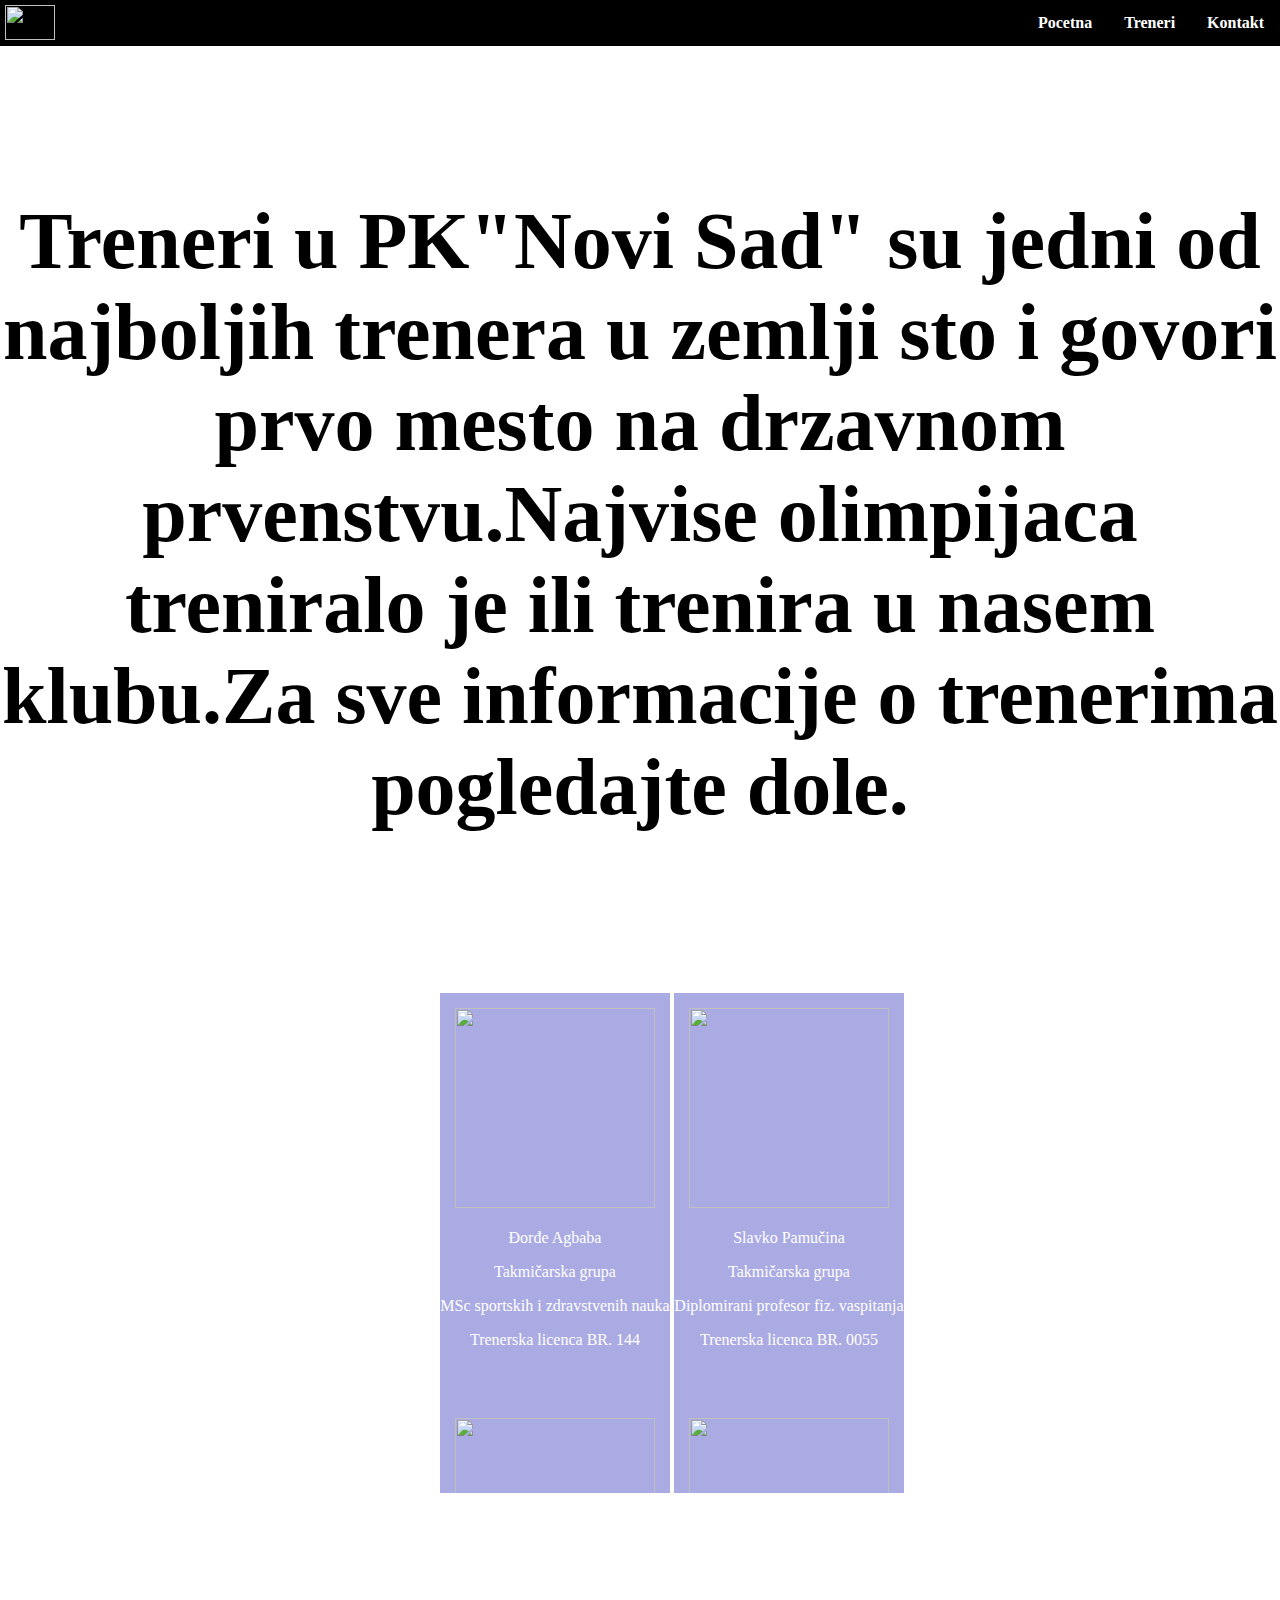
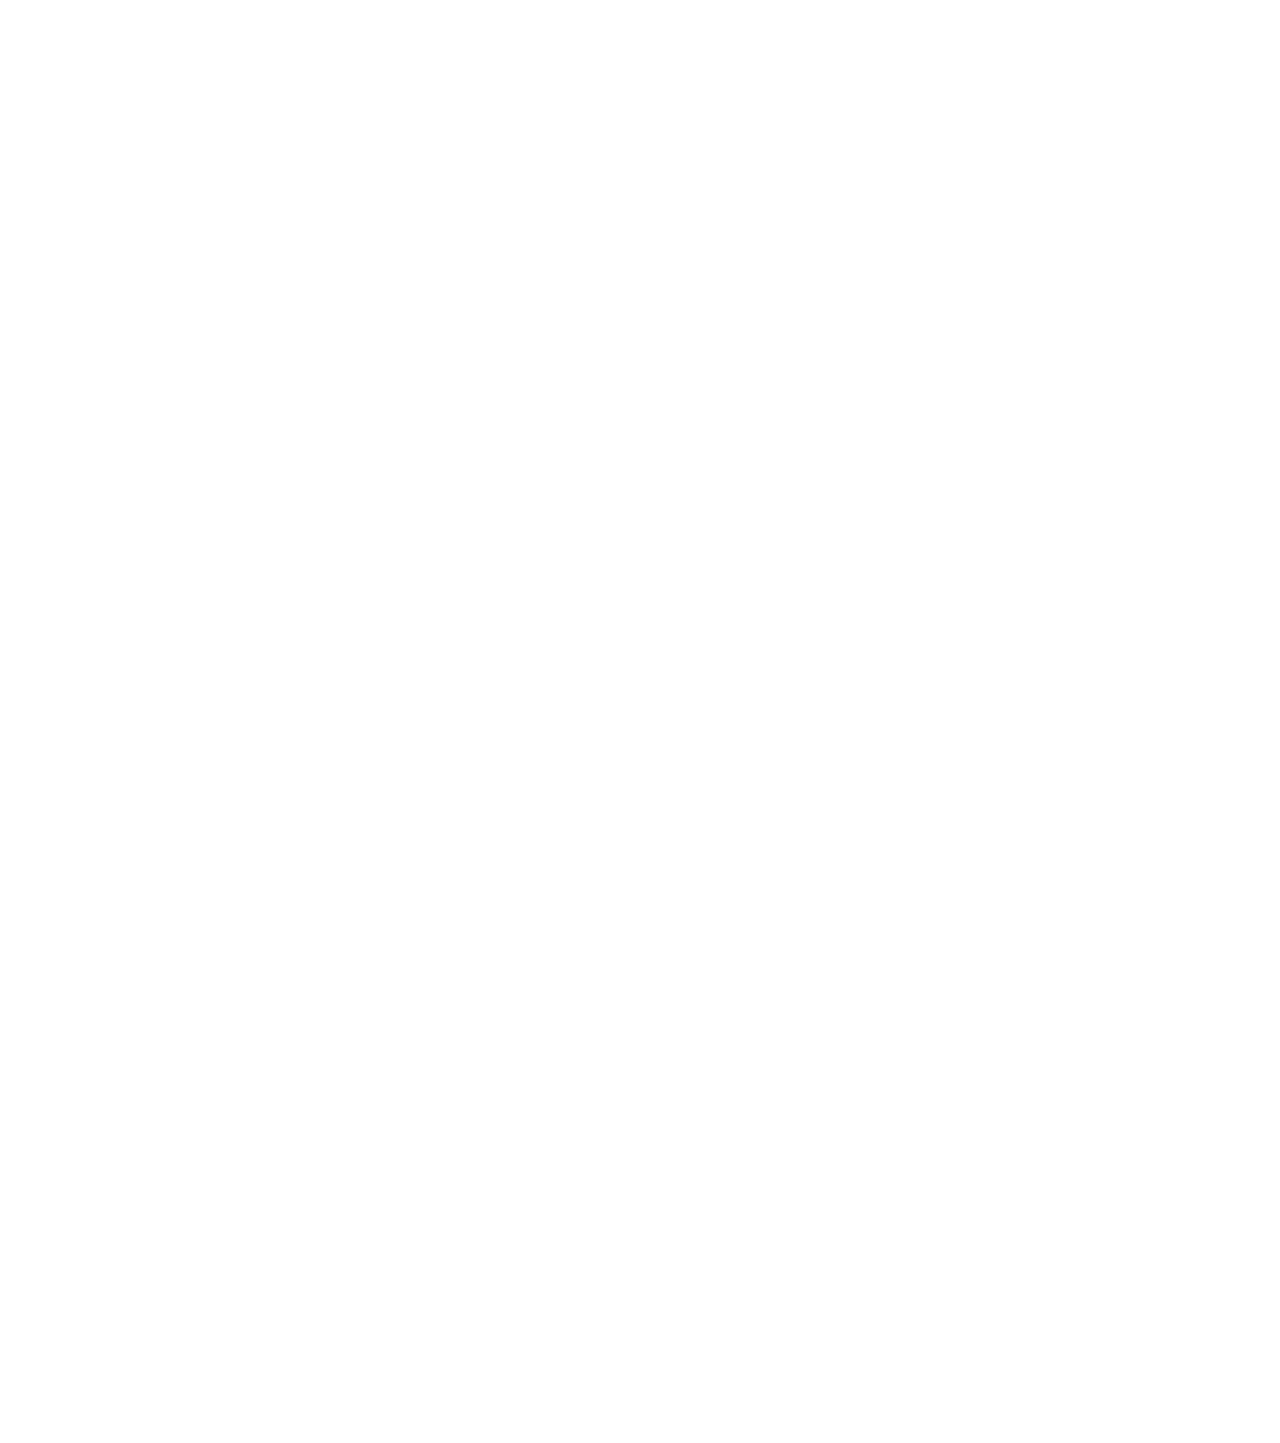
==== druga.html @ 9086ab13 "Add files via upload" ====
<!DOCTYPE html>
<html>
<head>
	<title>Plivacki klub Novi Sad</title>
	<meta charset="utf-8">
	<meta name="viewport" content="width=device-width, initial-scale=1">
	<link rel="stylesheet" type="text/css" href="drugi.css">
</head>
<body>
	<div class="meni">
		<img class="ikona" src="logo.jpg">
		<a class="item" href="treca.html" target="_self">Kontakt</a>
		<a class="item" href="druga.html" target="_self">Treneri</a>
		<a class="item" href="index.html" target="_self">Pocetna</a>
	</div>
    
<section>
    <div class="text">
        <h1>Treneri u PK"Novi Sad" su jedni od najboljih trenera u zemlji sto i govori prvo mesto na drzavnom prvenstvu.Najvise olimpijaca treniralo je ili trenira u nasem klubu.Za sve informacije o trenerima pogledajte dole.</h1>
    </div>
    <div class="divajder">
        <div class="div">
            <img class="slika" src="logo.jpg">
            <p>Đorđe Agbaba</p>
            <p>Takmičarska grupa</p>
            <p>MSc sportskih i zdravstvenih nauka</p>
            <p>Trenerska licenca BR. 144 </p>
        </div>
        <div class="div">
            <img class="slika" src="logo.jpg">
            <p>Slavko Pamučina</p>
            <p>Takmičarska grupa</p>
            <p>Diplomirani profesor fiz. vaspitanja</p>
            <p>Trenerska licenca BR. 0055 </p>
        </div>
        <div class="div">
            <img class="slika" src="logo.jpg">
            <p>Aleksandar Kovačević</p>
            <p>Takmičarska grupa</p>
            <p>Diplomirani profesor fiz. vaspitanja</p>
            <p>Trenerska licenca BR. 0148 </p>
        </div>
        <div class="div">
            <img class="slika" src="logo.jpg">
            <p>Bojan Markovljev</p>
            <p>Takmičarska grupa</p>
            <p>Diplomirani profesor fiz. vaspitanja</p>
            <p>Trenerska licenca BR. 0112 </p>
        </div>
        <div class="div">
            <img class="slika" src="logo.jpg"> 
            <p>Ivan Grujić</p>
            <p>Takmičarska grupa</p>
            <p>Diplomirani profesor fiz. vaspitanja</p>
            <p>Trenerska licenca BR. 0103</p>
        </div>
        <div class="div">
            <img class="slika" src="logo.jpg">
            <p>Igor Bežanović</p>
            <p>Škola plivanja</p>
            <p>MSc sportskih nauka</p>
            <p>Trenerska licenca BR. 0315</p>
        </div>
        <div class="div">
            <img class="slika" src="logo.jpg">
            <p>Marika Varga</p>
            <p>Škola plivanja</p>
            <p>Diplomirani profesor fiz. vaspitanja</p>
            <p>Trenerska licenca BR. 0099</p>
        </div>
        <div class="div">
            <img class="slika" src="logo.jpg">
            <p>Nina Vukanović</p>
            <p>Škola plivanja</p>
            <p>Operativni trener plivanja</p>
            <p>Trenerska licenca BR. 0101</p>
        </div>
        <div class="div">
            <img class="slika" src="logo.jpg">
            <p>Aleksandra Marjanac</p>
            <p>Škola plivanja</p>
            <p>Diplomirani profesor fiz. vaspitanja</p>
            <p>Trenerska licenca BR. 0151</p>
        </div>
        <div class="div">
            <img class="slika" src="logo.jpg">
            <p>Vladimir Cvejić</p>
            <p>Rekreativno plivanje</p>
            <p>Diplomirani profesor fiz. vaspitanja</p>
            <p>Trenerska licenca BR. 0168</p>
        </div>
    </div>
    </div>
</section>
</body>
</html>
---- drugi.css ----
html,body{
margin: 0;
padding:0;
overflow: auto;
background: url("bazen.jpg") center fixed;
}
.meni {
  overflow: hidden;
  background:black fixed top;
}
@media screen and (max-width: 600px)
{
	.meni a
	{
		text-align: center;
		width: 100%;
		float: none;
		display: block;
	}
}
.meni a {
  float: right;
  display: block;
  color: white;
  font-weight:bold;
  text-align: center;
  padding: 14px 16px;
  text-decoration: none;
}
.meni a:hover {
  background: #66e0ff;
  color: blue;
}
@keyframes ikonica
{
	from{ right: 100px;top: 100px; }
	to{right:0%;top: 0%}
}
@-webkit-keyframes ikonica
{
	from{right: 25%;top: 25%}
	to{right: 0%;top: 0%}
}
img
{
	width: 50px;
	height: 35px;
	margin: 5px;
}
img.ikona
{
	position: relative;
	animation-name: ikonica;
	animation-duration: 4s;
}
@font-face
{
	font-family: Retrochips;
	src: url('Retrochips.otf');
	}
.text{
	font-family: Retrochips;
	color: black;
	text-align:center;
	margin-left: auto;
	margin-right: auto;
	margin-top: 150px;
    margin-bottom: 150px;
	font-size: 40px;
	-moz-text-shadow:10px 10px 10px 10px white;
	text-shadow:10px 10px 10px white;
}
@media screen and (max-width: 600px)
{
	.text
	{
		font-size: 30px;
		width: 100%;
		float: none;
		display: block;
	}
}
.divajder{
	height:500px;
	width:500px;
	padding-left: 100px;
	padding-top: 10px;
    margin-left: 340px;
}
.slika{
	height: 200px;
	width: 200px;
}
.div{
	background: rgb(46, 46, 184, 0.4);
	height: 400px;
	width: 230px;
	text-align: center;
	color: white;
	display: inline-block;
	padding-top: 10px;
}
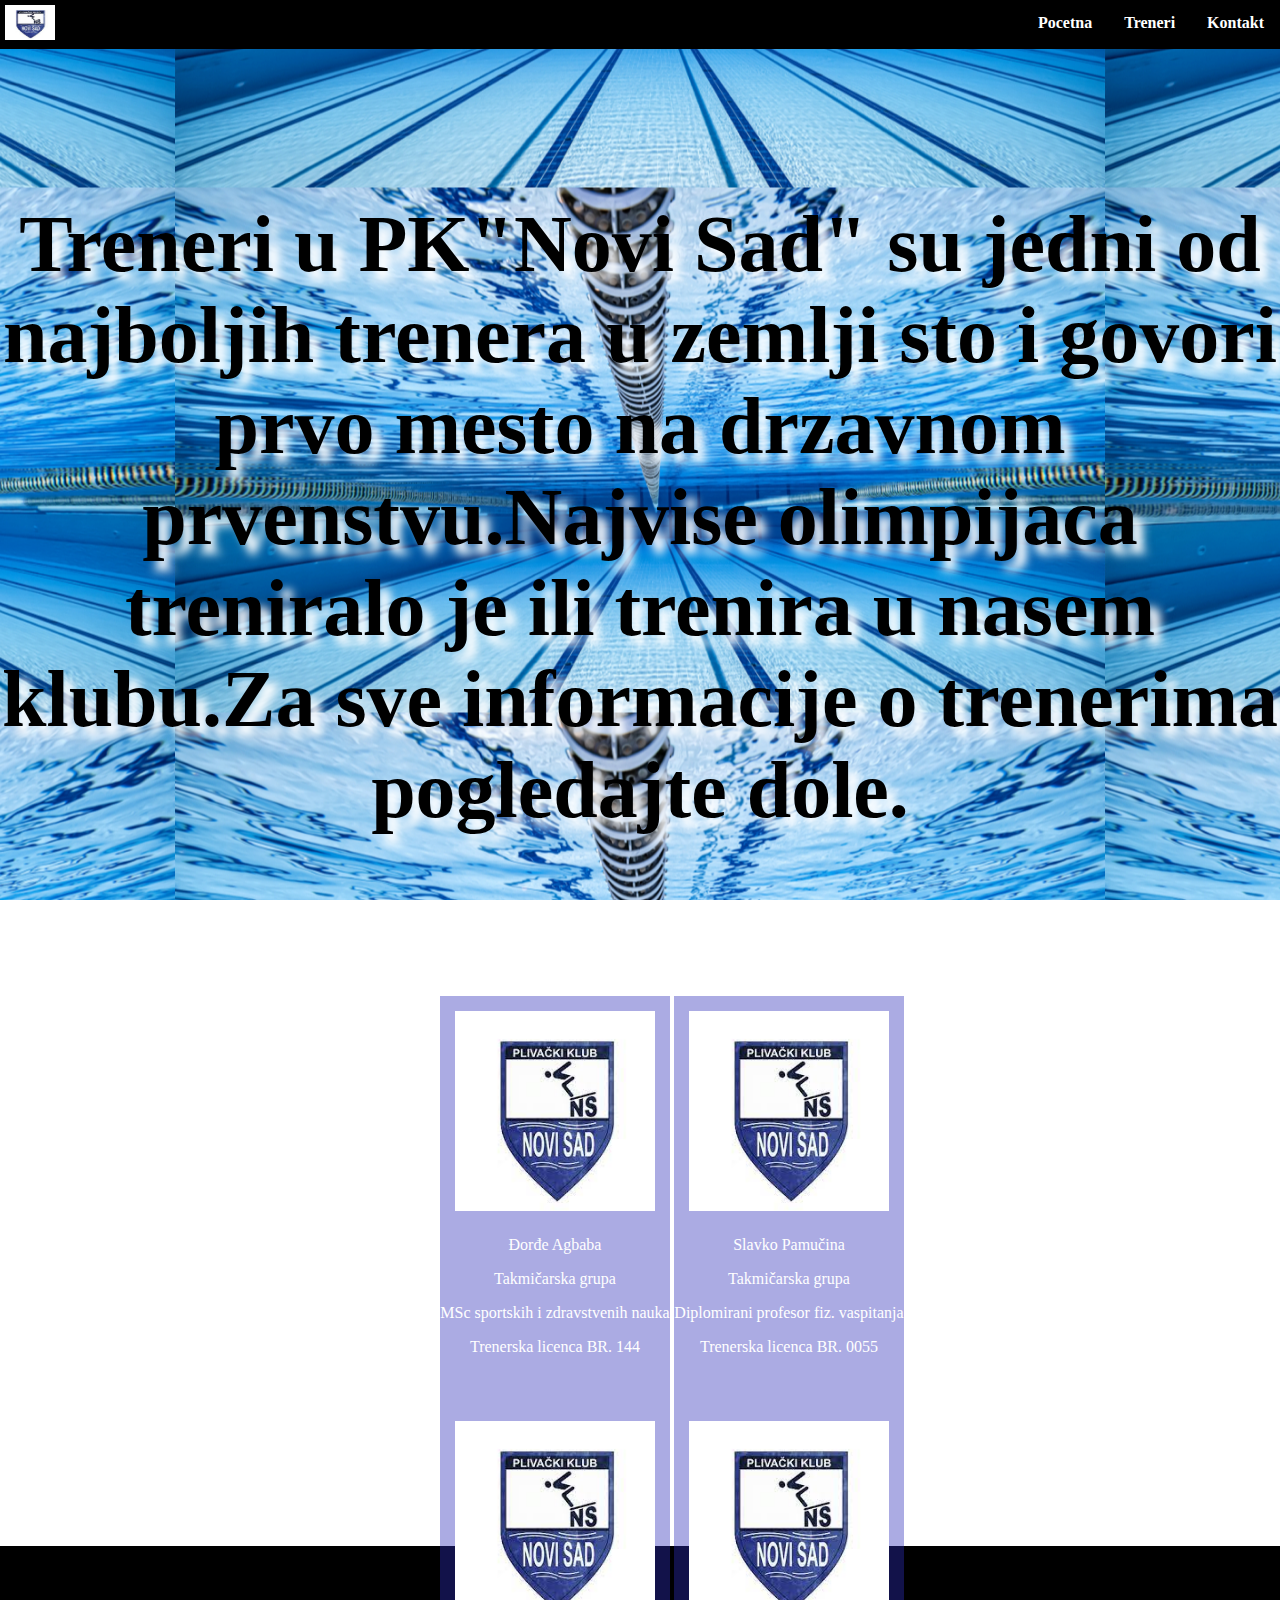
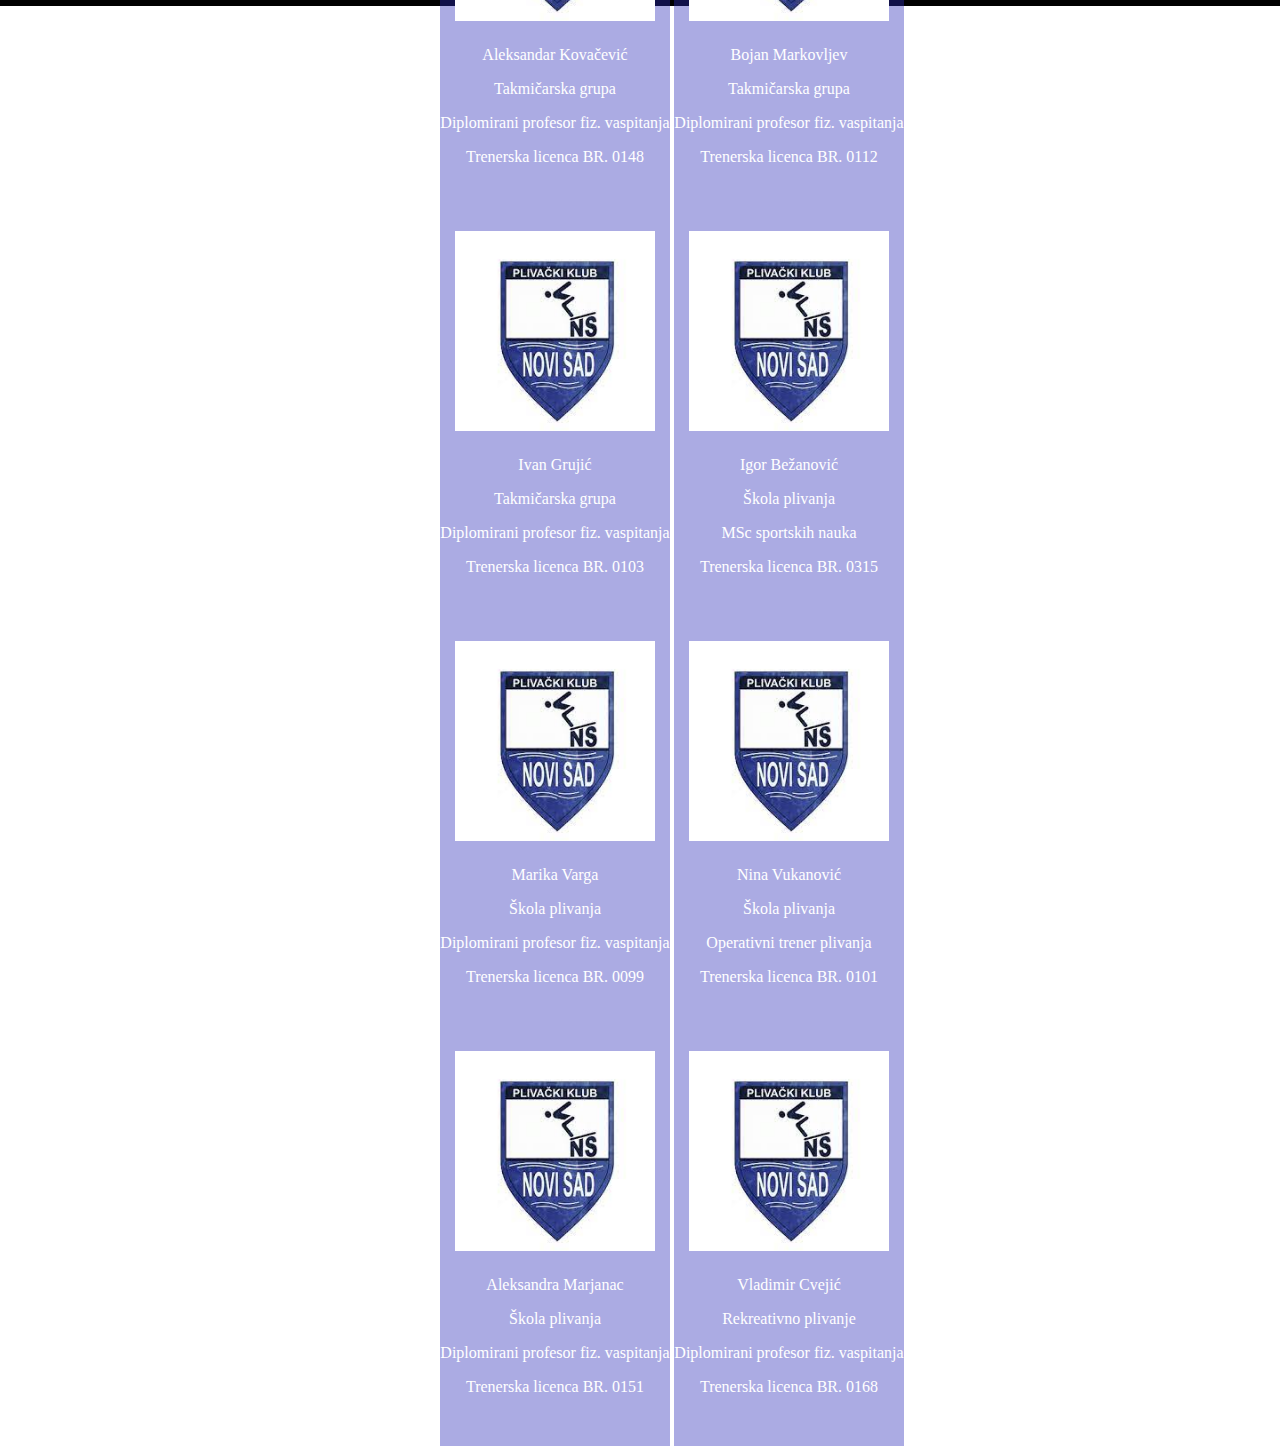
==== commit e724f6fb: "Add files via upload" ====
--- a/druga.html
+++ b/druga.html
@@ -8,7 +8,7 @@
 </head>
 <body>
 	<div class="meni">
-		<img class="ikona" src="logo.jpg">
+		<img class="ikona" alt="logo" src="logo.jpg">
 		<a class="item" href="treca.html" target="_self">Kontakt</a>
 		<a class="item" href="druga.html" target="_self">Treneri</a>
 		<a class="item" href="index.html" target="_self">Pocetna</a>
@@ -20,70 +20,70 @@
     </div>
     <div class="divajder">
         <div class="div">
-            <img class="slika" src="logo.jpg">
+            <img class="slika" alt="slika" src="logo.jpg">
             <p>Đorđe Agbaba</p>
             <p>Takmičarska grupa</p>
             <p>MSc sportskih i zdravstvenih nauka</p>
             <p>Trenerska licenca BR. 144 </p>
         </div>
         <div class="div">
-            <img class="slika" src="logo.jpg">
+            <img class="slika" alt="slika" src="logo.jpg">
             <p>Slavko Pamučina</p>
             <p>Takmičarska grupa</p>
             <p>Diplomirani profesor fiz. vaspitanja</p>
             <p>Trenerska licenca BR. 0055 </p>
         </div>
         <div class="div">
-            <img class="slika" src="logo.jpg">
+            <img class="slika" alt="slika" alt="slika" src="logo.jpg">
             <p>Aleksandar Kovačević</p>
             <p>Takmičarska grupa</p>
             <p>Diplomirani profesor fiz. vaspitanja</p>
             <p>Trenerska licenca BR. 0148 </p>
         </div>
         <div class="div">
-            <img class="slika" src="logo.jpg">
+            <img class="slika" alt="slika" src="logo.jpg">
             <p>Bojan Markovljev</p>
             <p>Takmičarska grupa</p>
             <p>Diplomirani profesor fiz. vaspitanja</p>
             <p>Trenerska licenca BR. 0112 </p>
         </div>
         <div class="div">
-            <img class="slika" src="logo.jpg"> 
+            <img class="slika" alt="slika" src="logo.jpg"> 
             <p>Ivan Grujić</p>
             <p>Takmičarska grupa</p>
             <p>Diplomirani profesor fiz. vaspitanja</p>
             <p>Trenerska licenca BR. 0103</p>
         </div>
         <div class="div">
-            <img class="slika" src="logo.jpg">
+            <img class="slika" alt="slika" src="logo.jpg">
             <p>Igor Bežanović</p>
             <p>Škola plivanja</p>
             <p>MSc sportskih nauka</p>
             <p>Trenerska licenca BR. 0315</p>
         </div>
         <div class="div">
-            <img class="slika" src="logo.jpg">
+            <img class="slika" alt="slika" src="logo.jpg">
             <p>Marika Varga</p>
             <p>Škola plivanja</p>
             <p>Diplomirani profesor fiz. vaspitanja</p>
             <p>Trenerska licenca BR. 0099</p>
         </div>
         <div class="div">
-            <img class="slika" src="logo.jpg">
+            <img class="slika" alt="slika" src="logo.jpg">
             <p>Nina Vukanović</p>
             <p>Škola plivanja</p>
             <p>Operativni trener plivanja</p>
             <p>Trenerska licenca BR. 0101</p>
         </div>
         <div class="div">
-            <img class="slika" src="logo.jpg">
+            <img class="slika" alt="slika" src="logo.jpg">
             <p>Aleksandra Marjanac</p>
             <p>Škola plivanja</p>
             <p>Diplomirani profesor fiz. vaspitanja</p>
             <p>Trenerska licenca BR. 0151</p>
         </div>
         <div class="div">
-            <img class="slika" src="logo.jpg">
+            <img class="slika" alt="slika" src="logo.jpg">
             <p>Vladimir Cvejić</p>
             <p>Rekreativno plivanje</p>
             <p>Diplomirani profesor fiz. vaspitanja</p>
@@ -92,5 +92,11 @@
     </div>
     </div>
 </section>
+<footer class="footer">
+    <div id="fb-root"></div>
+    <script async defer crossorigin="anonymous" src="https://connect.facebook.net/sr_RS/sdk.js#xfbml=1&version=v12.0" nonce="eOGTuduq"></script>
+    <div class="fb-like" data-href="https://developers.facebook.com/docs/plugins/" data-width="" data-layout="button_count" data-action="like" 
+    data-size="large" data-share="true"></div>
+</footer>
 </body>
 </html>--- a/drugi.css
+++ b/drugi.css
@@ -1,11 +1,9 @@
 html,body{
 margin: 0;
 padding:0;
-overflow: auto;
 background: url("bazen.jpg") center fixed;
 }
 .meni {
-  overflow: hidden;
   background:black fixed top;
 }
 @media screen and (max-width: 600px)
@@ -99,4 +97,18 @@
 	color: white;
 	display: inline-block;
 	padding-top: 10px;
+}
+.footer{
+    background-color: black;
+    width: 100%;
+    height: 60px;
+    margin-top: 50px;
+}
+.fb-root{
+    margin-left: 600px;
+    margin-top: 15px;
+}
+.fb-like{
+    margin-left: 600px;
+    margin-top: 15px;
 }